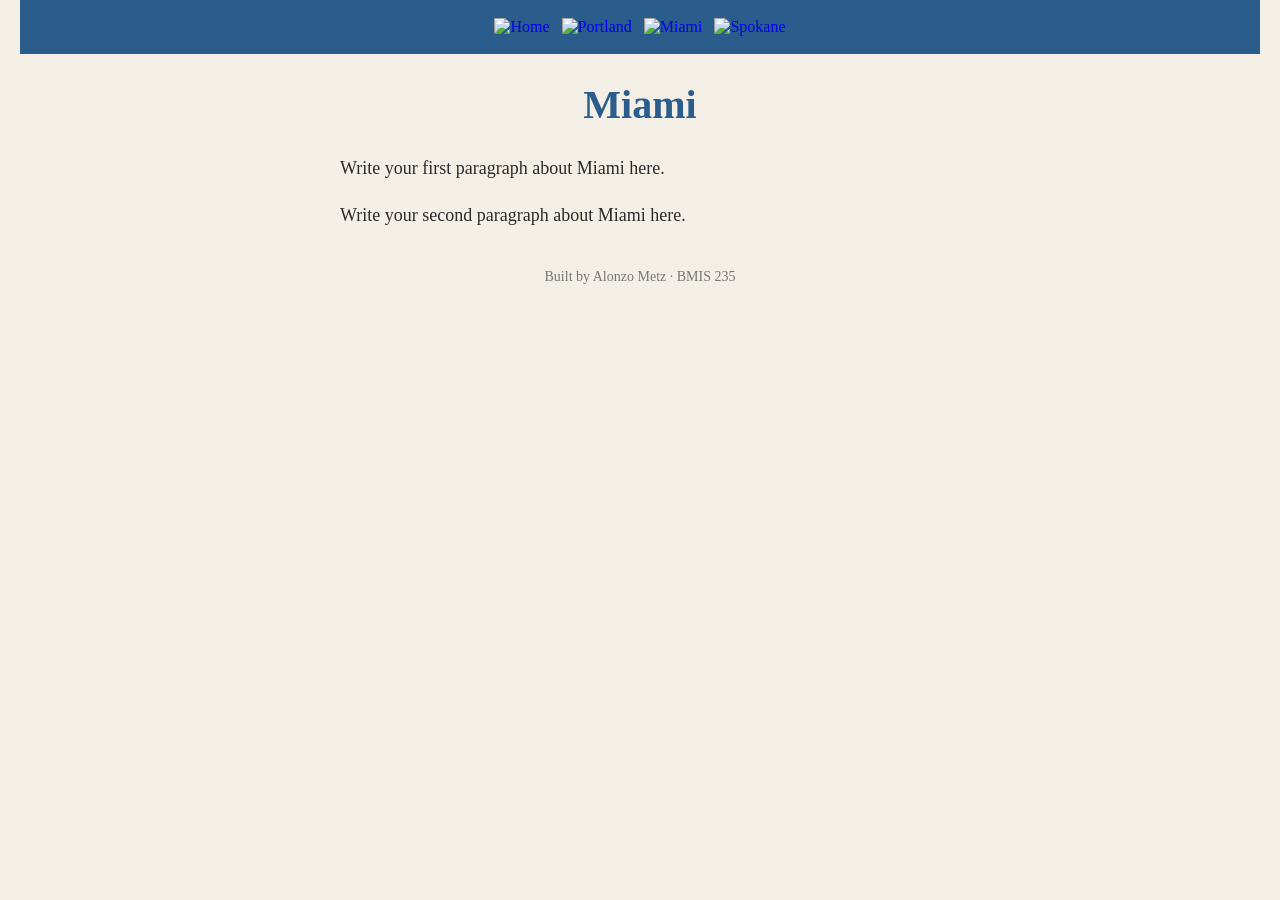
==== miami.html @ 400da279 "Rename page2.html to miami.html" ====
<!DOCTYPE html>
<!--
  Author: Alonzo Metz
  GU username: alonzometz
  Course: BMIS 235 - HTML-3
-->
<html lang="en">
<head>
<meta charset="utf-8">
<meta name="author" content="Alonzo Metz">
<title>Miami</title>

<!-- this one line connects the page to the stylesheet -->
<link rel="stylesheet" href="styles.css">
</head>
<body>

<nav>
    <a href="index.html"><img src="img/home.png" alt="Home"></a>
    <a href="portland.html"><img src="img/portland.png" alt="Portland"></a>
    <a href="miami.html"><img src="img/miami.png" alt="Miami"></a>
    <a href="spokane.html"><img src="img/spokane.png" alt="Spokane"></a>
</nav>

<h1>Miami</h1>
<p>Write your first paragraph about Miami here.</p>
<p>Write your second paragraph about Miami here.</p>

<footer>Built by Alonzo Metz &middot; BMIS 235</footer>

</body>
</html>
---- styles.css ----
/* =====================================================================
   styles.css  ·  YOUR BRAND
   ---------------------------------------------------------------------
   This one file is your brand guide. Every page that links to it gets
   the same font, the same colors and the same spacing.
   Change a color here once, and every page changes.

   Use the same font and colors you picked for your Excel menu images,
   so the menu and the pages look like one brand.
   ===================================================================== */

body {
    font-family: Georgia, "Times New Roman", serif;
    background-color: #f4efe6;
    color: #2b2b2b;
    margin: 0;
    padding: 0 20px 40px 20px;
}

/* the menu at the top of every page */
nav {
    background-color: #2b5d8c;
    padding: 14px;
    text-align: center;
}

/* every image inside the menu is forced to the same height.
   If your images still look different sizes, their WIDTHS are
   different: go back to Excel and make every cell the same size. */
nav img {
    height: 50px;
    margin: 4px;
    vertical-align: middle;
}

/* no underline or border around the image links */
nav a {
    text-decoration: none;
}

h1 {
    color: #2b5d8c;
    text-align: center;
    font-size: 40px;
}

p {
    max-width: 600px;
    margin: 20px auto;
    font-size: 18px;
    line-height: 1.5;
}

footer {
    text-align: center;
    font-size: 14px;
    color: #777777;
    margin-top: 40px;
}
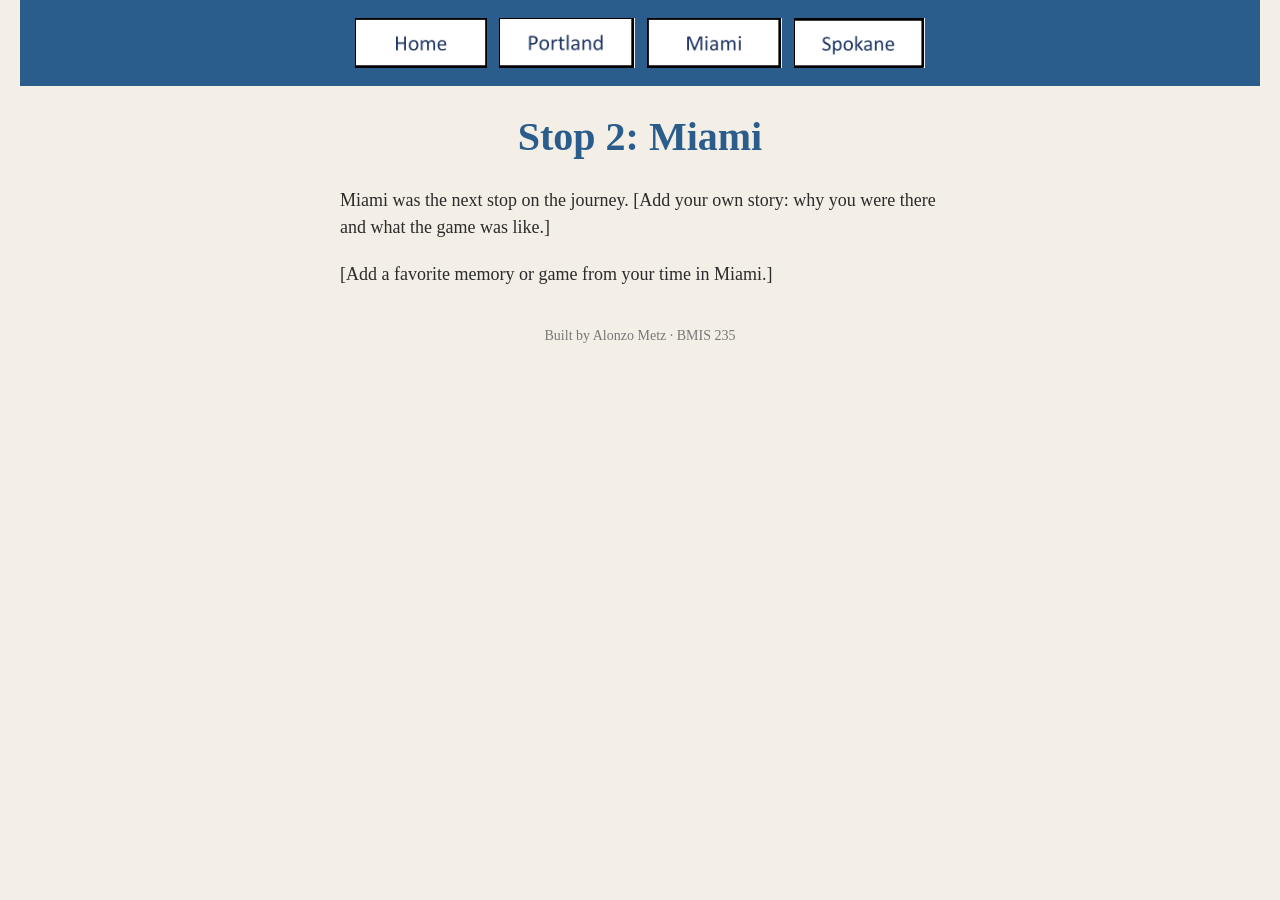
==== commit b5a02868: "Update title and content for Miami page" ====
--- a/miami.html
+++ b/miami.html
@@ -8,7 +8,7 @@
 <head>
 <meta charset="utf-8">
 <meta name="author" content="Alonzo Metz">
-<title>Miami</title>
+<title>Miami | Zo's Basketball Journey</title>
 
 <!-- this one line connects the page to the stylesheet -->
 <link rel="stylesheet" href="styles.css">
@@ -22,9 +22,9 @@
     <a href="spokane.html"><img src="img/spokane.png" alt="Spokane"></a>
 </nav>
 
-<h1>Miami</h1>
-<p>Write your first paragraph about Miami here.</p>
-<p>Write your second paragraph about Miami here.</p>
+<h1>Stop 2: Miami</h1>
+<p>Miami was the next stop on the journey. [Add your own story: why you were there and what the game was like.]</p>
+<p>[Add a favorite memory or game from your time in Miami.]</p>
 
 <footer>Built by Alonzo Metz &middot; BMIS 235</footer>
 
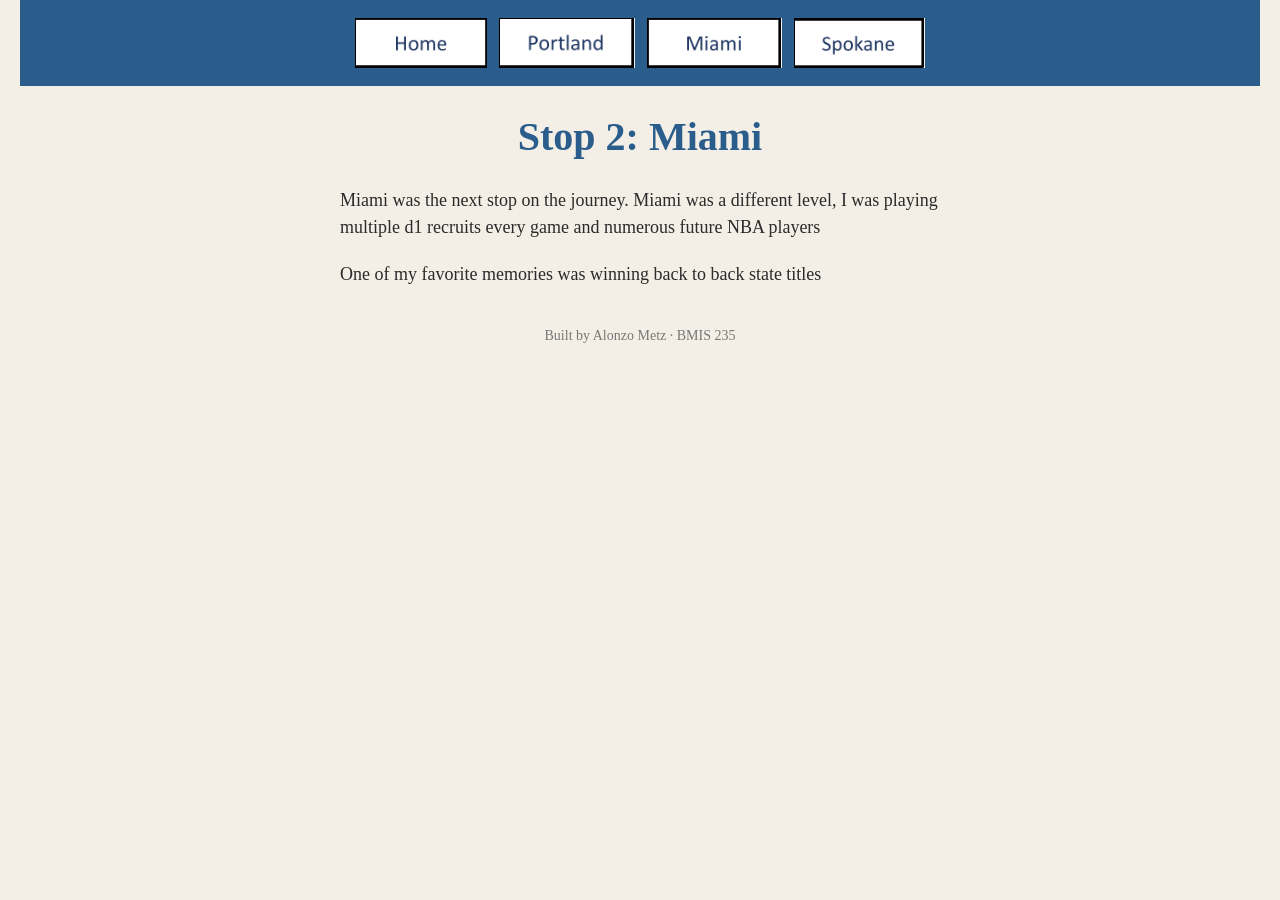
==== commit ca4766fa: "Update Miami stop description and memories" ====
--- a/miami.html
+++ b/miami.html
@@ -23,8 +23,8 @@
 </nav>
 
 <h1>Stop 2: Miami</h1>
-<p>Miami was the next stop on the journey. [Add your own story: why you were there and what the game was like.]</p>
-<p>[Add a favorite memory or game from your time in Miami.]</p>
+<p>Miami was the next stop on the journey. Miami was a different level, I was playing multiple d1 recruits every game and numerous future NBA players</p>
+<p>One of my favorite memories was winning back to back state titles</p>
 
 <footer>Built by Alonzo Metz &middot; BMIS 235</footer>
 
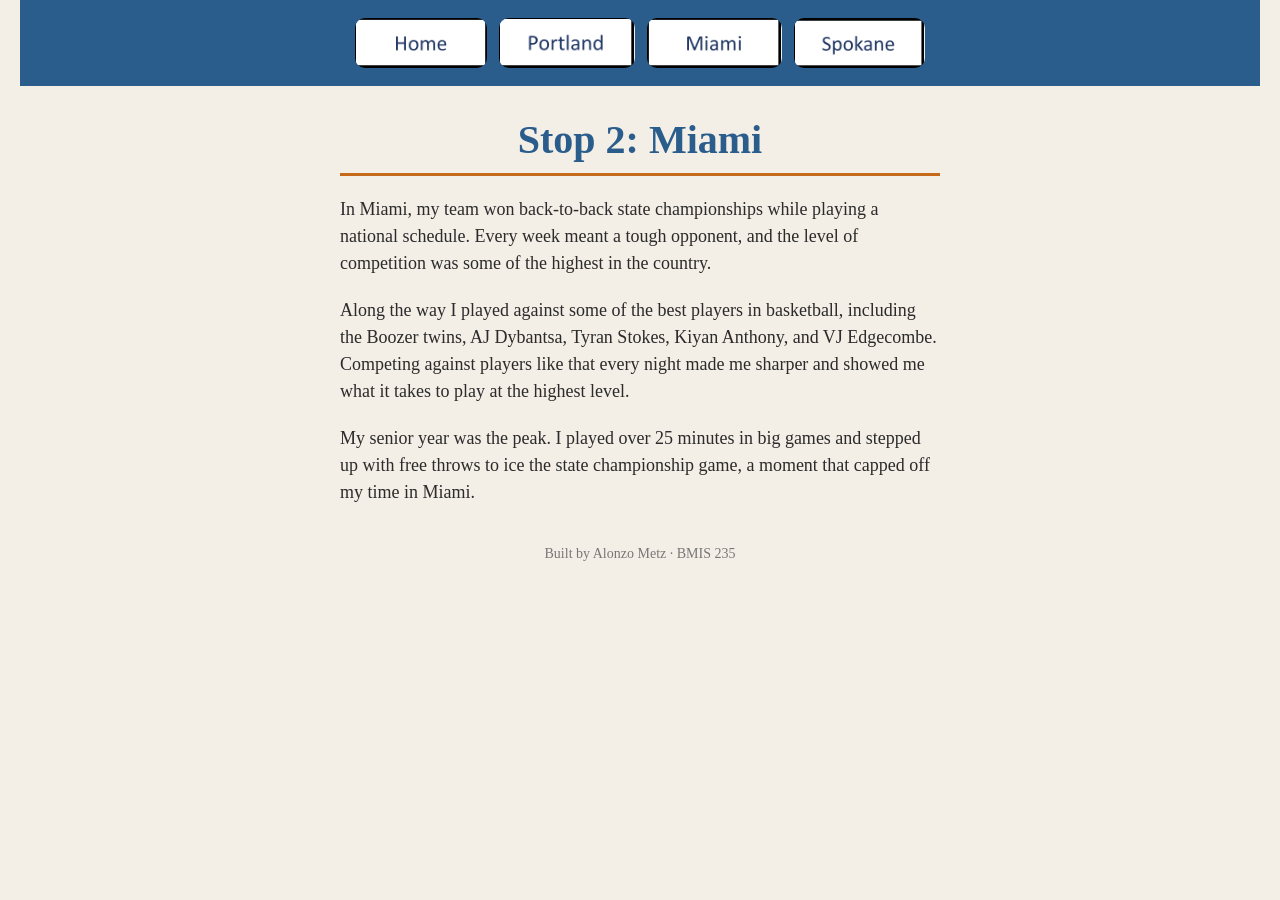
==== commit 35ea04b2: "Update miami.html" ====
--- a/miami.html
+++ b/miami.html
@@ -23,8 +23,9 @@
 </nav>
 
 <h1>Stop 2: Miami</h1>
-<p>Miami was the next stop on the journey. Miami was a different level, I was playing multiple d1 recruits every game and numerous future NBA players</p>
-<p>One of my favorite memories was winning back to back state titles</p>
+<p>In Miami, my team won back-to-back state championships while playing a national schedule. Every week meant a tough opponent, and the level of competition was some of the highest in the country.</p>
+<p>Along the way I played against some of the best players in basketball, including the Boozer twins, AJ Dybantsa, Tyran Stokes, Kiyan Anthony, and VJ Edgecombe. Competing against players like that every night made me sharper and showed me what it takes to play at the highest level.</p>
+<p>My senior year was the peak. I played over 25 minutes in big games and stepped up with free throws to ice the state championship game, a moment that capped off my time in Miami.</p>
 
 <footer>Built by Alonzo Metz &middot; BMIS 235</footer>
 
--- a/styles.css
+++ b/styles.css
@@ -57,3 +57,27 @@
     color: #777777;
     margin-top: 40px;
 }
+
+/* STYLE 1: rounded corners on the menu images */
+nav img {
+    border-radius: 10px;
+}
+
+/* STYLE 2: links inside paragraphs: bold blue, orange with underline on hover */
+p a {
+    color: #2b5d8c;
+    font-weight: bold;
+}
+
+p a:hover {
+    color: #c46a1a;
+    text-decoration: underline;
+}
+
+/* STYLE 3: orange line under each page heading */
+h1 {
+    border-bottom: 3px solid #c46a1a;
+    max-width: 600px;
+    margin: 30px auto 10px auto;
+    padding-bottom: 10px;
+}
